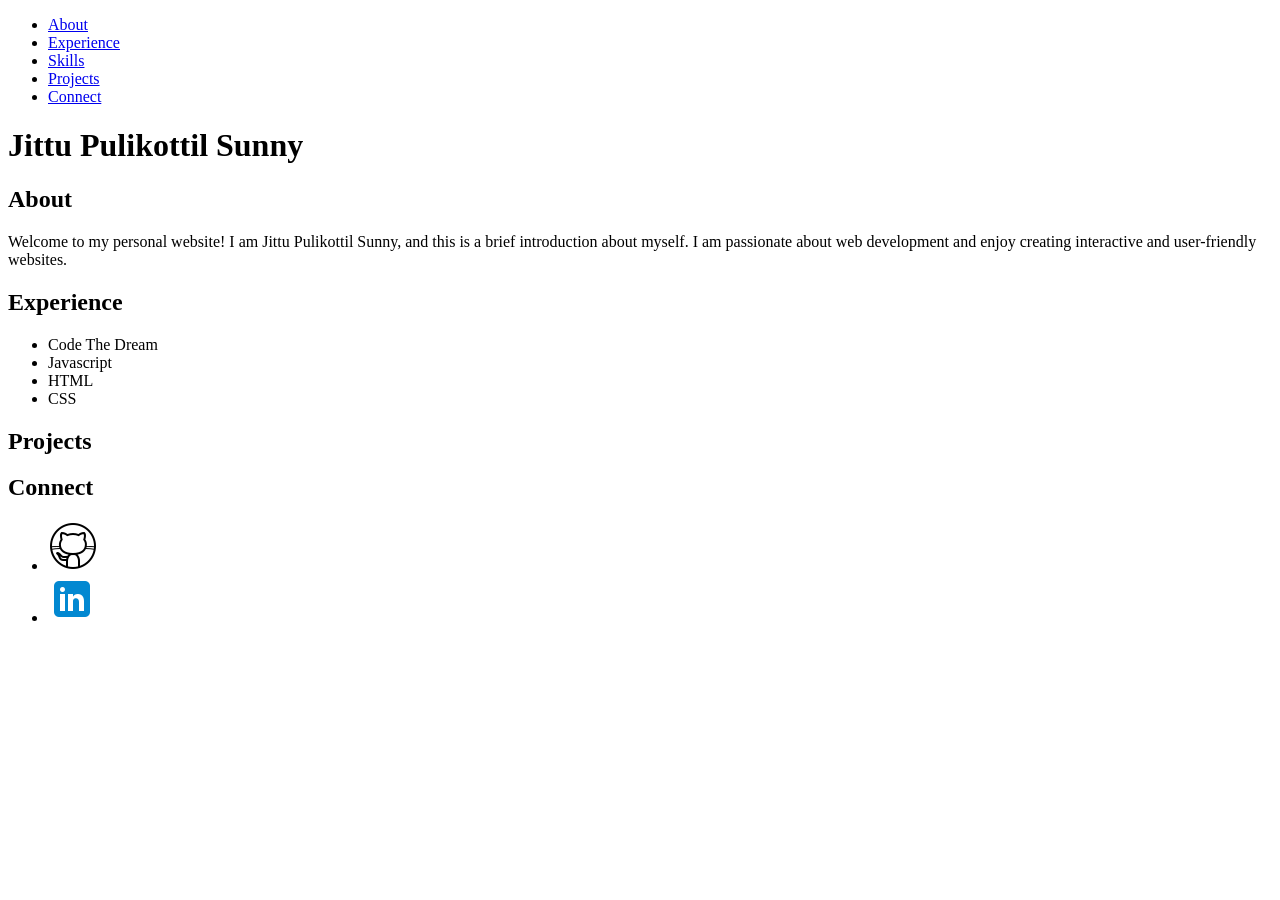
==== index.html @ e44c7825 "Add CSS styling to personal website" ====
<!DOCTYPE html>
<html lang="en">
<head>
    <meta charset="UTF-8">
    <meta name="viewport" content="width=device-width, initial-scale=1.0">
    <title>Jittu Pulikottil Sunny</title>
    <link rel="stylesheet" href="css/index.css">
</head>
<body>
     <nav>
        <ul>
            <li><a href="#About">About</a></li>
            <li><a href="#Experience">Experience</a></li>
            <li><a href="#Skills">Skills</a></li>
            <li><a href="#Projects">Projects</a></li>
            <li><a href="#Connect">Connect</a></li>
        </ul>
    </nav>
    <h1>Jittu Pulikottil Sunny</h1>
    
    <section id="About">
<h2>About</h2>
<p>Welcome to my personal website! I am Jittu Pulikottil Sunny, and this is a brief introduction about myself. I am passionate about web development and enjoy creating interactive and user-friendly websites.</p>    
    </section>
   <section id="Experience">

        <h2>Experience</h2>

        <ul>
            <li>Code The Dream</li>
            <li>Javascript</li>
            <li>HTML</li>
            <li>CSS</li>
        </ul>

    </section>

<section id="Projects">
    <h2>Projects</h2>
    <ul>
    </ul>
</section>
    <section id="Connect">

<h2>Connect</h2>
<ul>
    <li>
    <a href="https://github.com/jittusunny/jittupulikottilsunny-intro-26.3/">
        <img src="images/github-icon.png" alt="GitHub">
    </a>
</li>

<li>
   <a href="https://www.linkedin.com/">
        <img src="images/linkedin-icon.png" alt="LinkedIn">
    </a>
</li>
</ul>
    </section>
</body>
</html>
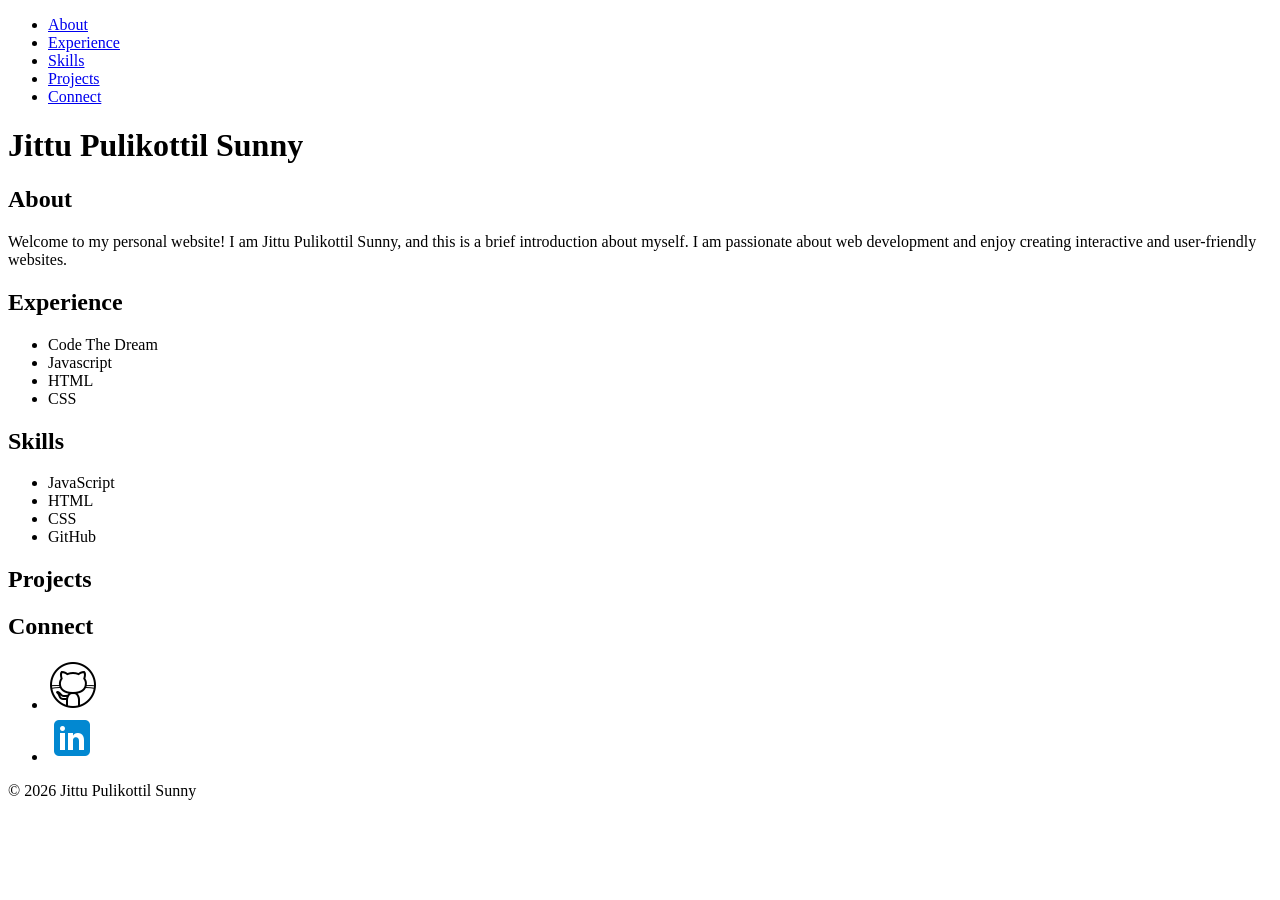
==== commit 13864249: "js added, created footer and skills" ====
--- a/index.html
+++ b/index.html
@@ -34,11 +34,13 @@
         </ul>
 
     </section>
-
+<section id="Skills">  
+    <h2>Skills</h2> 
+    <ul></ul>
+</section>
 <section id="Projects">
     <h2>Projects</h2>
     <ul>
-    </ul>
 </section>
     <section id="Connect">
 
@@ -57,5 +59,6 @@
 </li>
 </ul>
     </section>
+    <script src="js/index.js">  </script>
 </body>
 </html>
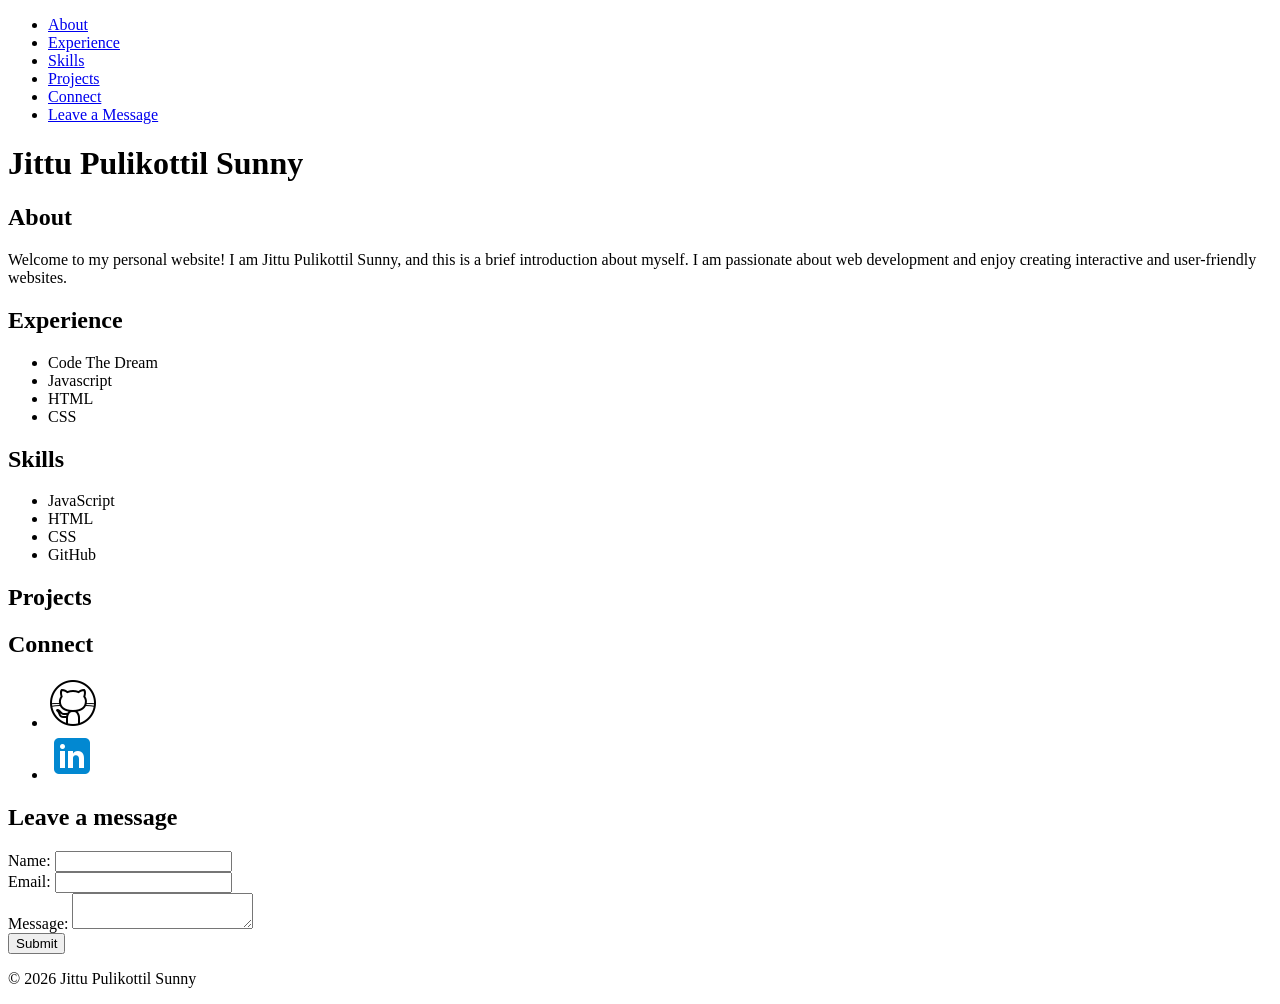
==== commit 65c6fafb: "Add and style leave a message form" ====
--- a/index.html
+++ b/index.html
@@ -14,6 +14,7 @@
             <li><a href="#Skills">Skills</a></li>
             <li><a href="#Projects">Projects</a></li>
             <li><a href="#Connect">Connect</a></li>
+             <li><a href="#LeaveMessage">Leave a Message</a></li>
         </ul>
     </nav>
     <h1>Jittu Pulikottil Sunny</h1>
@@ -59,6 +60,29 @@
 </li>
 </ul>
     </section>
+    <section id="LeaveMessage"> 
+        <h2>Leave a message</h2>
+        <form name="leave_message">
+            <label for="usersName">Name:</label>
+            <input type="text" name="usersName" required>
+            <br>
+
+            <label for="usersEmail">Email:</label>
+            <input type="email" name="usersEmail" required>
+            <br>
+
+             <label for="userMessage">Message:</label>
+            <textarea name="userMessage" required></textarea>
+            <br>
+
+            <button type="submit">Submit</button>
+        </form>
+    </section>
+    <section id="messages">
+        <ul>
+
+        </ul>
+    </section>
     <script src="js/index.js">  </script>
 </body>
 </html>
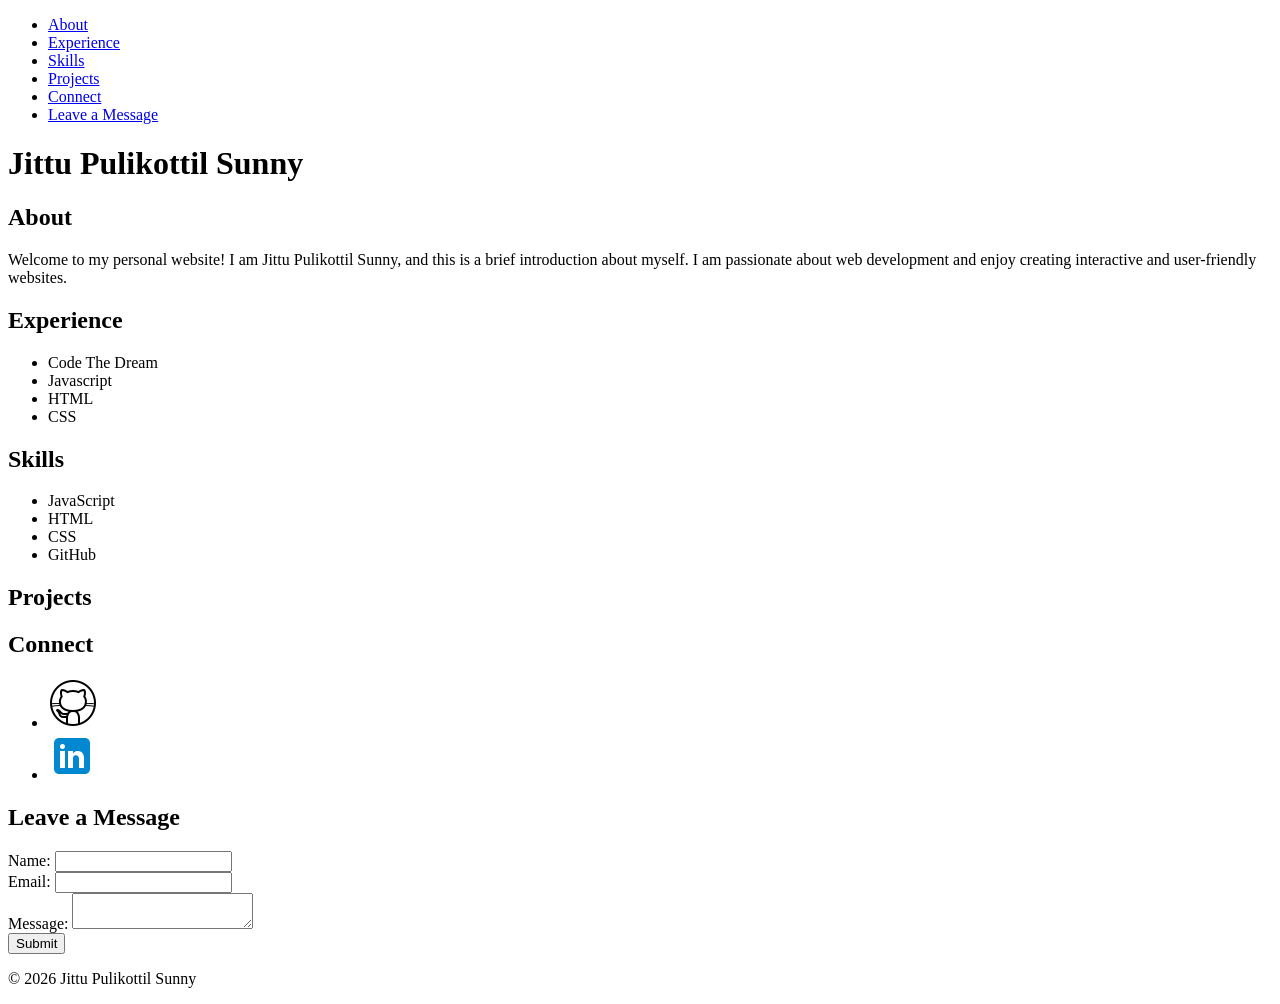
==== commit dacde13a: "Add and style leave a message form" ====
--- a/index.html
+++ b/index.html
@@ -61,18 +61,18 @@
 </ul>
     </section>
     <section id="LeaveMessage"> 
-        <h2>Leave a message</h2>
+        <h2>Leave a Message</h2>
         <form name="leave_message">
             <label for="usersName">Name:</label>
-            <input type="text" name="usersName" required>
+            <input type="text" id="usersName" name="usersName" required>
             <br>
 
             <label for="usersEmail">Email:</label>
-            <input type="email" name="usersEmail" required>
+            <input type="email" id="usersEmail" name="usersEmail" required>
             <br>
 
-             <label for="userMessage">Message:</label>
-            <textarea name="userMessage" required></textarea>
+             <label for="usersMessage">Message:</label>
+            <textarea id="usersMessage" name="usersMessage" required></textarea>
             <br>
 
             <button type="submit">Submit</button>
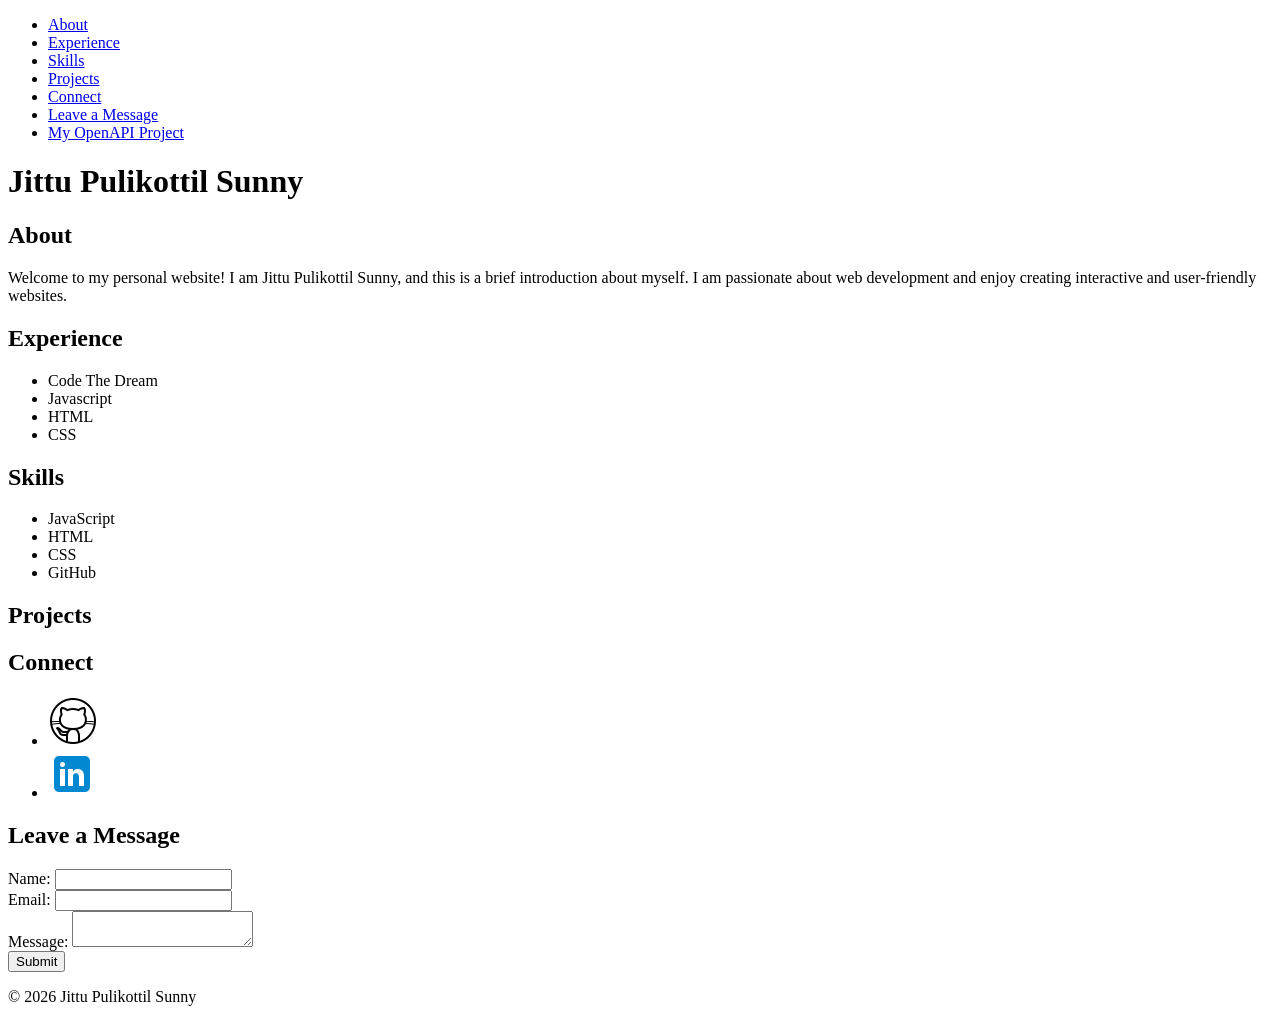
==== commit 7d78ad72: "added open api page" ====
--- a/index.html
+++ b/index.html
@@ -15,6 +15,8 @@
             <li><a href="#Projects">Projects</a></li>
             <li><a href="#Connect">Connect</a></li>
              <li><a href="#LeaveMessage">Leave a Message</a></li>
+             <li><a href="openapi.html">My OpenAPI Project</a></li>
+
         </ul>
     </nav>
     <h1>Jittu Pulikottil Sunny</h1>
@@ -41,7 +43,7 @@
 </section>
 <section id="Projects">
     <h2>Projects</h2>
-    <ul>
+    <ul></ul>
 </section>
     <section id="Connect">
 
@@ -60,29 +62,29 @@
 </li>
 </ul>
     </section>
-    <section id="LeaveMessage"> 
-        <h2>Leave a Message</h2>
-        <form name="leave_message">
-            <label for="usersName">Name:</label>
-            <input type="text" id="usersName" name="usersName" required>
-            <br>
+    <section id="LeaveMessage">
+    <h2>Leave a Message</h2>
 
-            <label for="usersEmail">Email:</label>
-            <input type="email" id="usersEmail" name="usersEmail" required>
-            <br>
+    <form name="leave_message">
+        <label for="usersName">Name:</label>
+        <input type="text" id="usersName" name="usersName" required>
+        <br>
 
-             <label for="usersMessage">Message:</label>
-            <textarea id="usersMessage" name="usersMessage" required></textarea>
-            <br>
+        <label for="usersEmail">Email:</label>
+        <input type="email" id="usersEmail" name="usersEmail" required>
+        <br>
 
-            <button type="submit">Submit</button>
-        </form>
-    </section>
+        <label for="usersMessage">Message:</label>
+        <textarea id="usersMessage" name="usersMessage" required></textarea>
+        <br>
+
+        <button type="submit">Submit</button>
+    </form>
+</section>
     <section id="messages">
-        <ul>
-
-        </ul>
-    </section>
+    <ul>
+    </ul>
+</section>
     <script src="js/index.js">  </script>
 </body>
 </html>
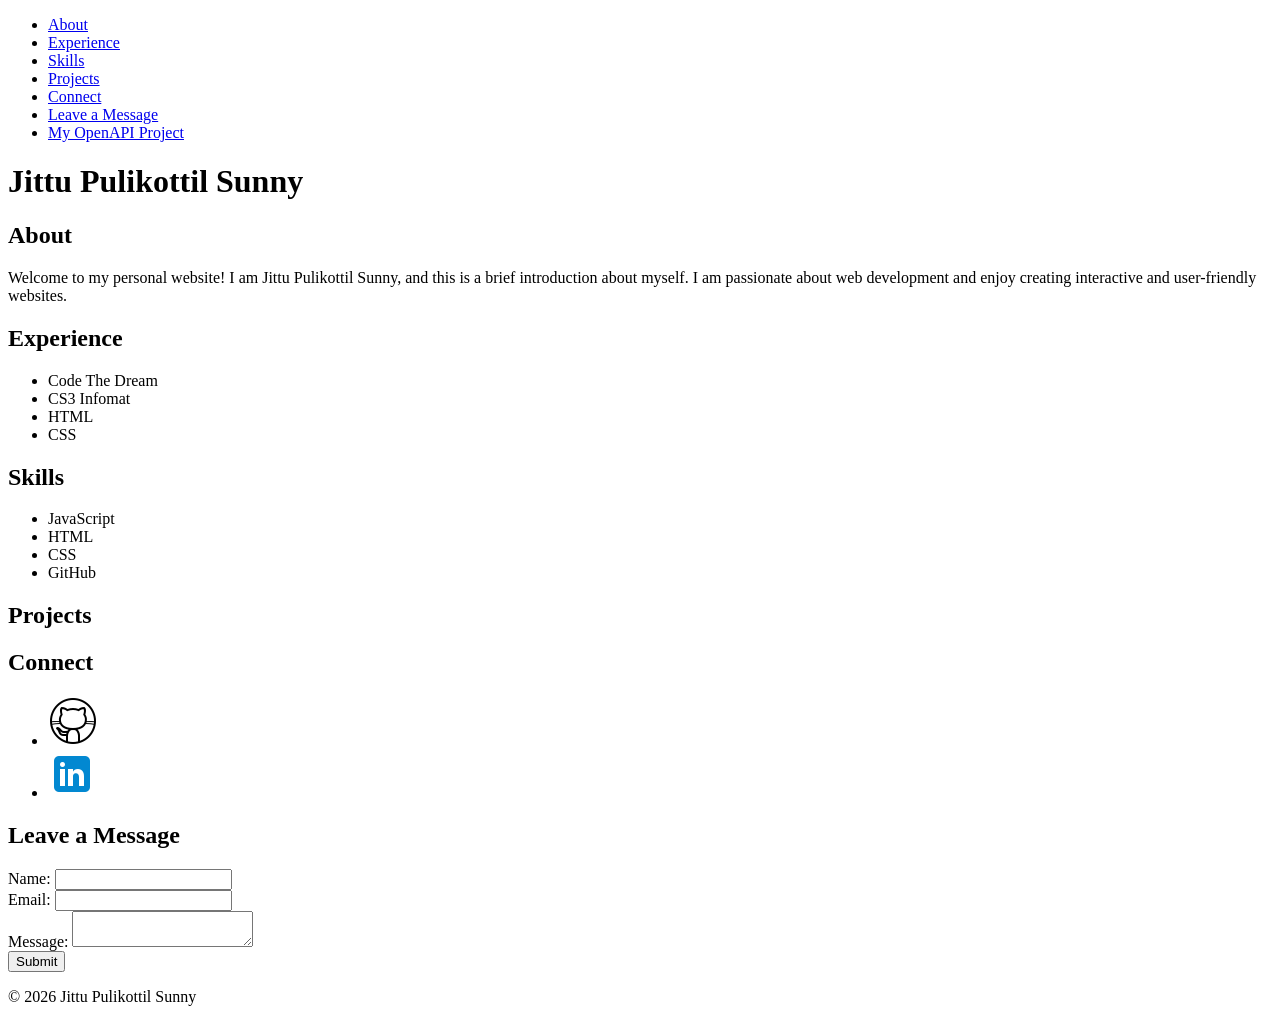
==== commit d83fb5b8: "added open api page" ====
--- a/index.html
+++ b/index.html
@@ -31,7 +31,7 @@
 
         <ul>
             <li>Code The Dream</li>
-            <li>Javascript</li>
+            <li>CS3 Infomat</li>
             <li>HTML</li>
             <li>CSS</li>
         </ul>
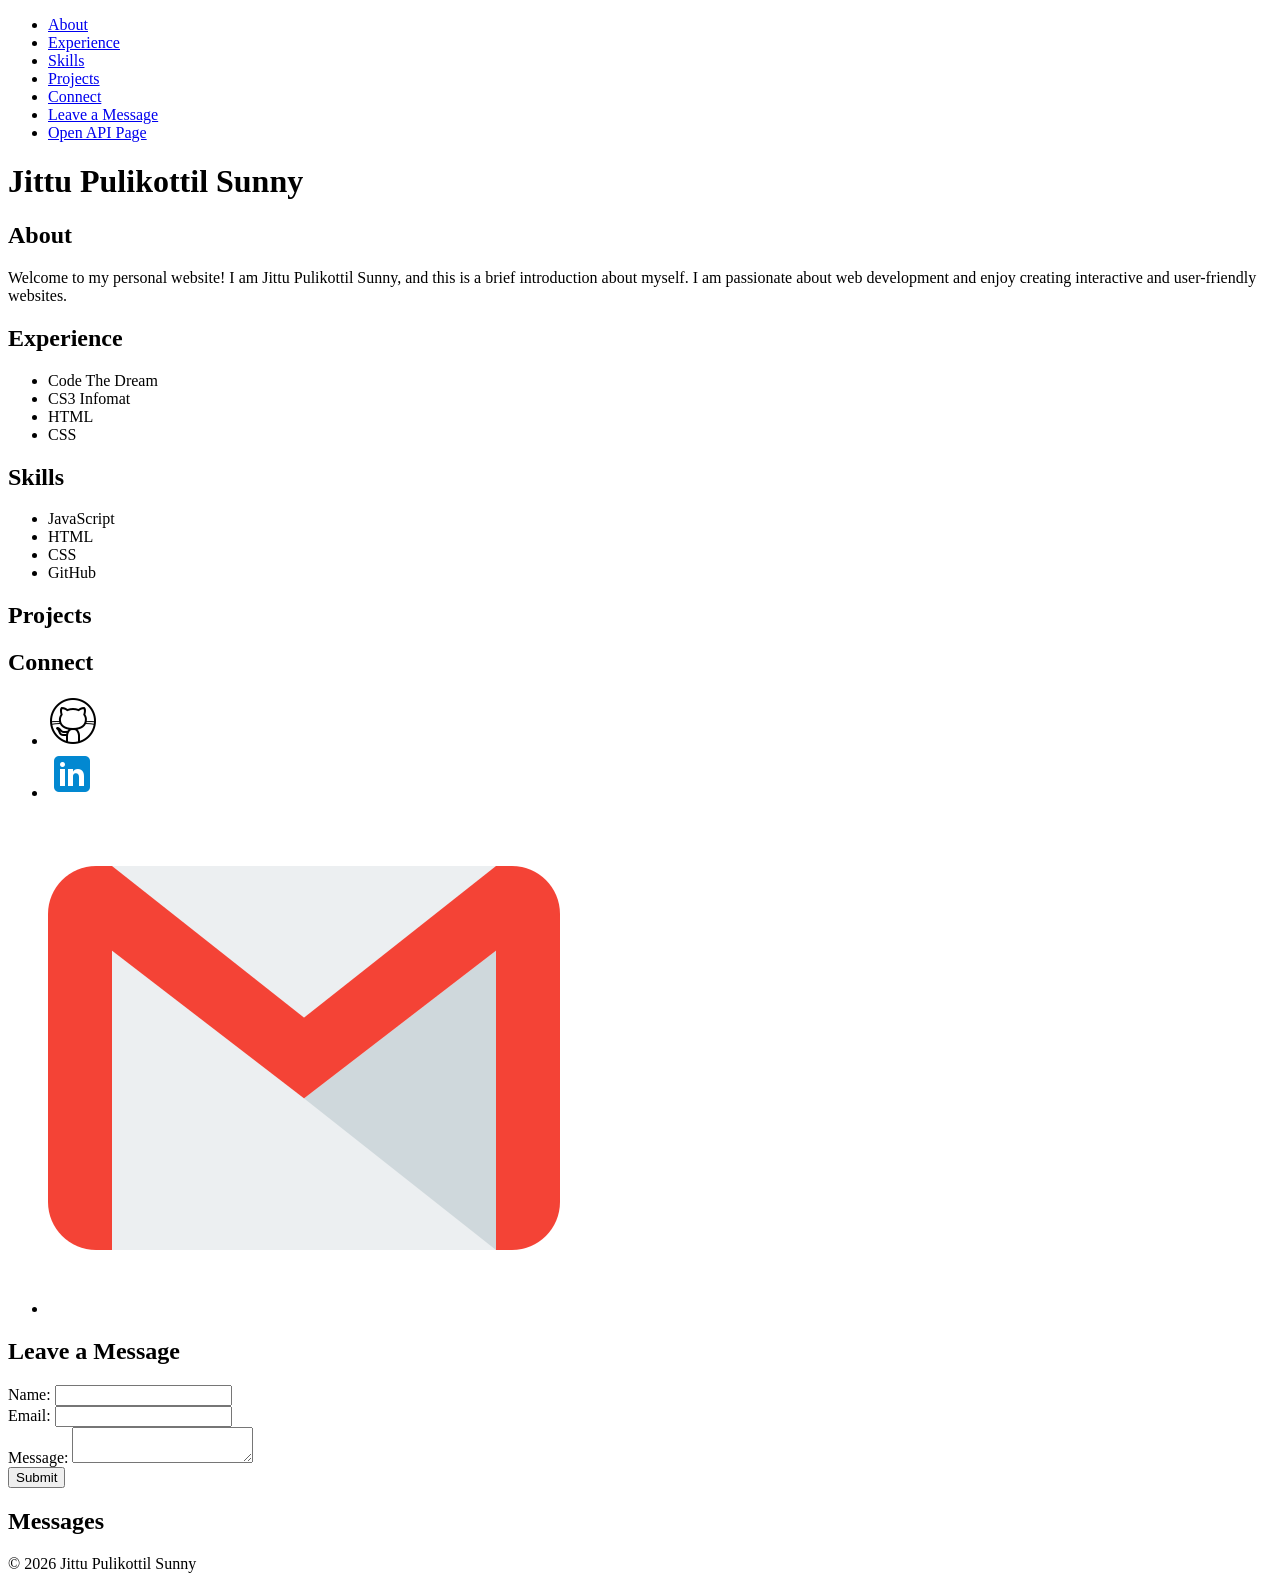
==== commit 29fdfcc8: "added open api page" ====
--- a/index.html
+++ b/index.html
@@ -15,7 +15,7 @@
             <li><a href="#Projects">Projects</a></li>
             <li><a href="#Connect">Connect</a></li>
              <li><a href="#LeaveMessage">Leave a Message</a></li>
-             <li><a href="openapi.html">My OpenAPI Project</a></li>
+             <li><a href="openapi.html">Open API Page</a></li>
 
         </ul>
     </nav>
@@ -50,14 +50,19 @@
 <h2>Connect</h2>
 <ul>
     <li>
-    <a href="https://github.com/jittusunny/jittupulikottilsunny-intro-26.3/">
-        <img src="images/github-icon.png" alt="GitHub">
-    </a>
+    <a href="https://github.com/jittusunny">
+    <img src="images/github-icon.png" alt="GitHub">
+</a>    
 </li>
 
 <li>
    <a href="https://www.linkedin.com/">
         <img src="images/linkedin-icon.png" alt="LinkedIn">
+    </a>
+</li>
+<li>
+    <a href="https://mail.google.com/mail/?view=cm&fs=1&to=jittujerry@gmail.com" target="_blank">
+        <img src="images/gmail.png" alt="Email">
     </a>
 </li>
 </ul>
@@ -82,6 +87,7 @@
     </form>
 </section>
     <section id="messages">
+    <h2>Messages</h2>
     <ul>
     </ul>
 </section>
